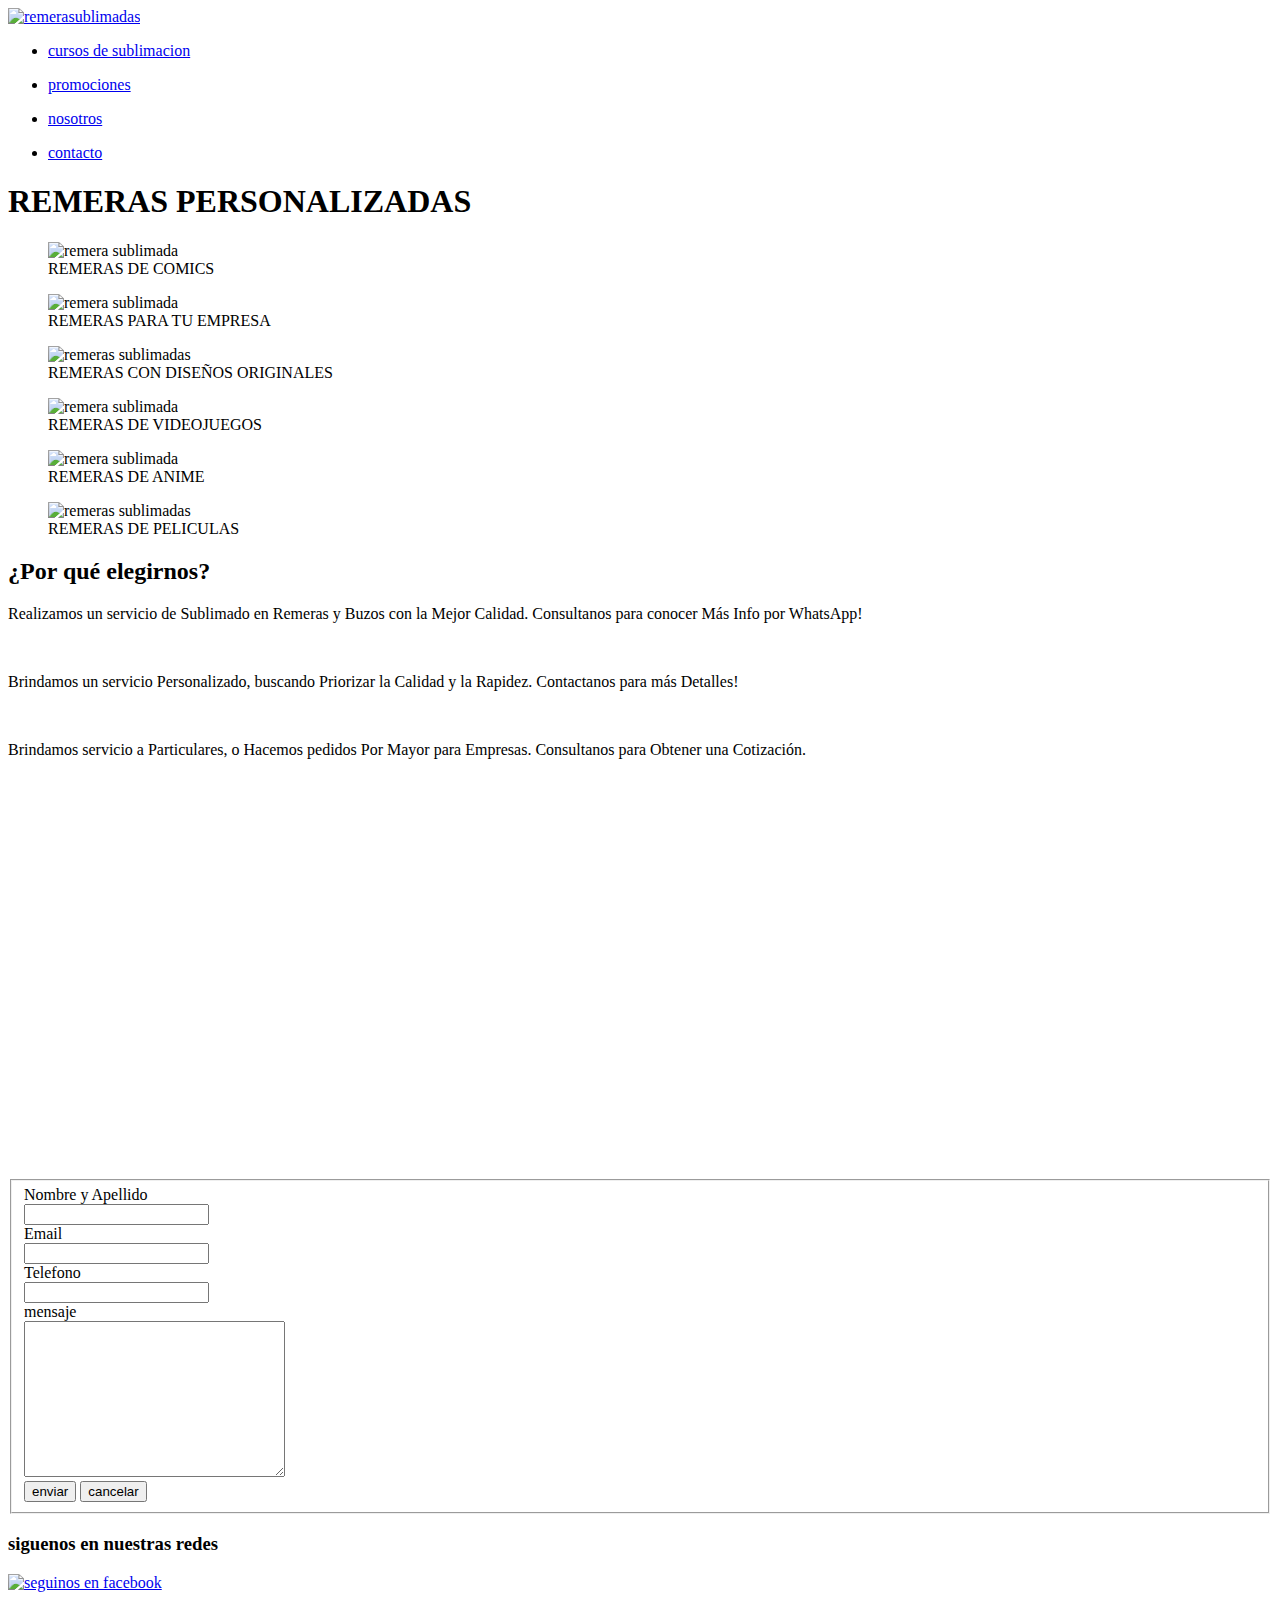
==== index.html @ 7491ca56 "subida inicial del index" ====
<!DOCTYPE html>
<html lang="es">
<head>
	<meta charset="UTF-8">
	<meta name="viewport" content="width=device-width, initial-scale=1.0">
	<title>remeras sublimadas</title>
    <link rel="icon" href="img/favicon.ico">
	<link rel="stylesheet" href="css/style.css">
</head>
<body>
    <div class="grid-contenedor">
	 
     
        <header class="item1 relleno">
        <a href="index.html">
        <img class="logo" src="img/logo.jpg" alt="remerasublimadas">
        </header> 
           
    	 		
         <nav class="item2 relleno">
            <ul>
                <li><a href="secciones/cursosdesublimacion.html">cursos de sublimacion</a></li>
            </ul>
            <ul>
                <li><a href="secciones/promociones.html">promociones</a></li>
            </ul>
            <ul>
                <li><a href="secciones/nosotros.html">nosotros</a></li>
            </ul>
            <ul>
                <li><a href="secciones/contacto.html">contacto</a></li>
            </ul>
        </nav>
        
            
            <main class="item3">
            <h1>REMERAS PERSONALIZADAS</h1>
             
               <section class="section1 ">
                <figure>
                <img class="img caja" src="img/header.jpg" alt="remera sublimada">
                <figcaption>REMERAS DE COMICS</figcaption>
                </figure>
                <figure>
                <img class="img caja" src="img/sublimada.jpg" alt="remera sublimada">
                <figcaption>REMERAS PARA TU EMPRESA</figcaption>
                </figure>                
                <figure>
                <img class="img caja" src="img/sblimada2.jpg" alt="remeras sublimadas">  
                <figcaption>REMERAS CON DISEÑOS ORIGINALES</figcaption>
                </figure>
                </section>
                <section class="section1  ">                
                <figure>
                <img class="img caja" src="img/producto.jpg" alt="remera sublimada">
                <figcaption>REMERAS DE VIDEOJUEGOS</figcaption>
                </figure> 
                <figure>              
                <img class="img caja" src="img/producto.webp" alt="remera sublimada">
                <figcaption>REMERAS DE ANIME</figcaption>
                </figure>
                <figure>
                <img class="img caja" src="img/productos.webp" alt="remeras sublimadas">
                <figcaption>REMERAS DE PELICULAS</figcaption>
                </figure>
               </section>
             

        <h2 class="texto">¿Por qué elegirnos?</h2>
            <p class="texto">Realizamos un servicio de Sublimado en Remeras y Buzos con la Mejor Calidad. Consultanos para conocer Más Info por WhatsApp!</p><br>
            <p class="texto">Brindamos un servicio Personalizado, buscando Priorizar la Calidad y la Rapidez. Contactanos para más Detalles!</p><br>
            <p class="texto">Brindamos servicio a Particulares, o Hacemos pedidos Por Mayor para Empresas. Consultanos para Obtener una Cotización.</p>
            <div class="section2">
           <aside class="video-responsive">
            <iframe src="https://www.google.com/maps/embed?pb=!1m18!1m12!1m3!1d3283.067734025755!2d-58.47772528416703!3d-34.62772856627722!2m3!1f0!2f0!3f0!3m2!1i1024!2i768!4f13.1!3m3!1m2!1s0x95bcc99268df17cf%3A0x3c2e158438718f1c!2sRemeras%20Sublimadas%20X%20Mayor!5e0!3m2!1ses-419!2sar!4v1652627618165!5m2!1ses-419!2sar" width="450" height="400" style="border:0;" allowfullscreen="" loading="lazy" referrerpolicy="no-referrer-when-downgrade"></iframe>

				<fieldset class=" contacto">
					<label for="nombre">Nombre y Apellido</label>
					<br>
					<input type="text" name="nombre" id="nombre">
					<br>
					<label for="email">Email</label>
					<br>
					<input type="email" name="email" id="email">
					<br>	
					<label for="telefono">Telefono</label>
					<br>
					<input type="text" name="telefono" id="telefono">
					<br>
					<label for="mensaje">mensaje</label>
					<br>
					<textarea name="mensaje" id="mensaje" cols="30" rows="10"></textarea>
					<br>
					<input type="submit" value="enviar">
					<input type="reset" value="cancelar">
				</fieldset>
                </div>
            </aside>
        </main>
        </div>
			
            <footer class="item4">
            <h3>siguenos en nuestras redes </h3>
			<a href="https://www.facebook.com/remerassublimadas26" target="_blank">
			<img src="img/facebook.png" alt="seguinos en facebook">  
    </footer>
</div>
	
</body>
</html>
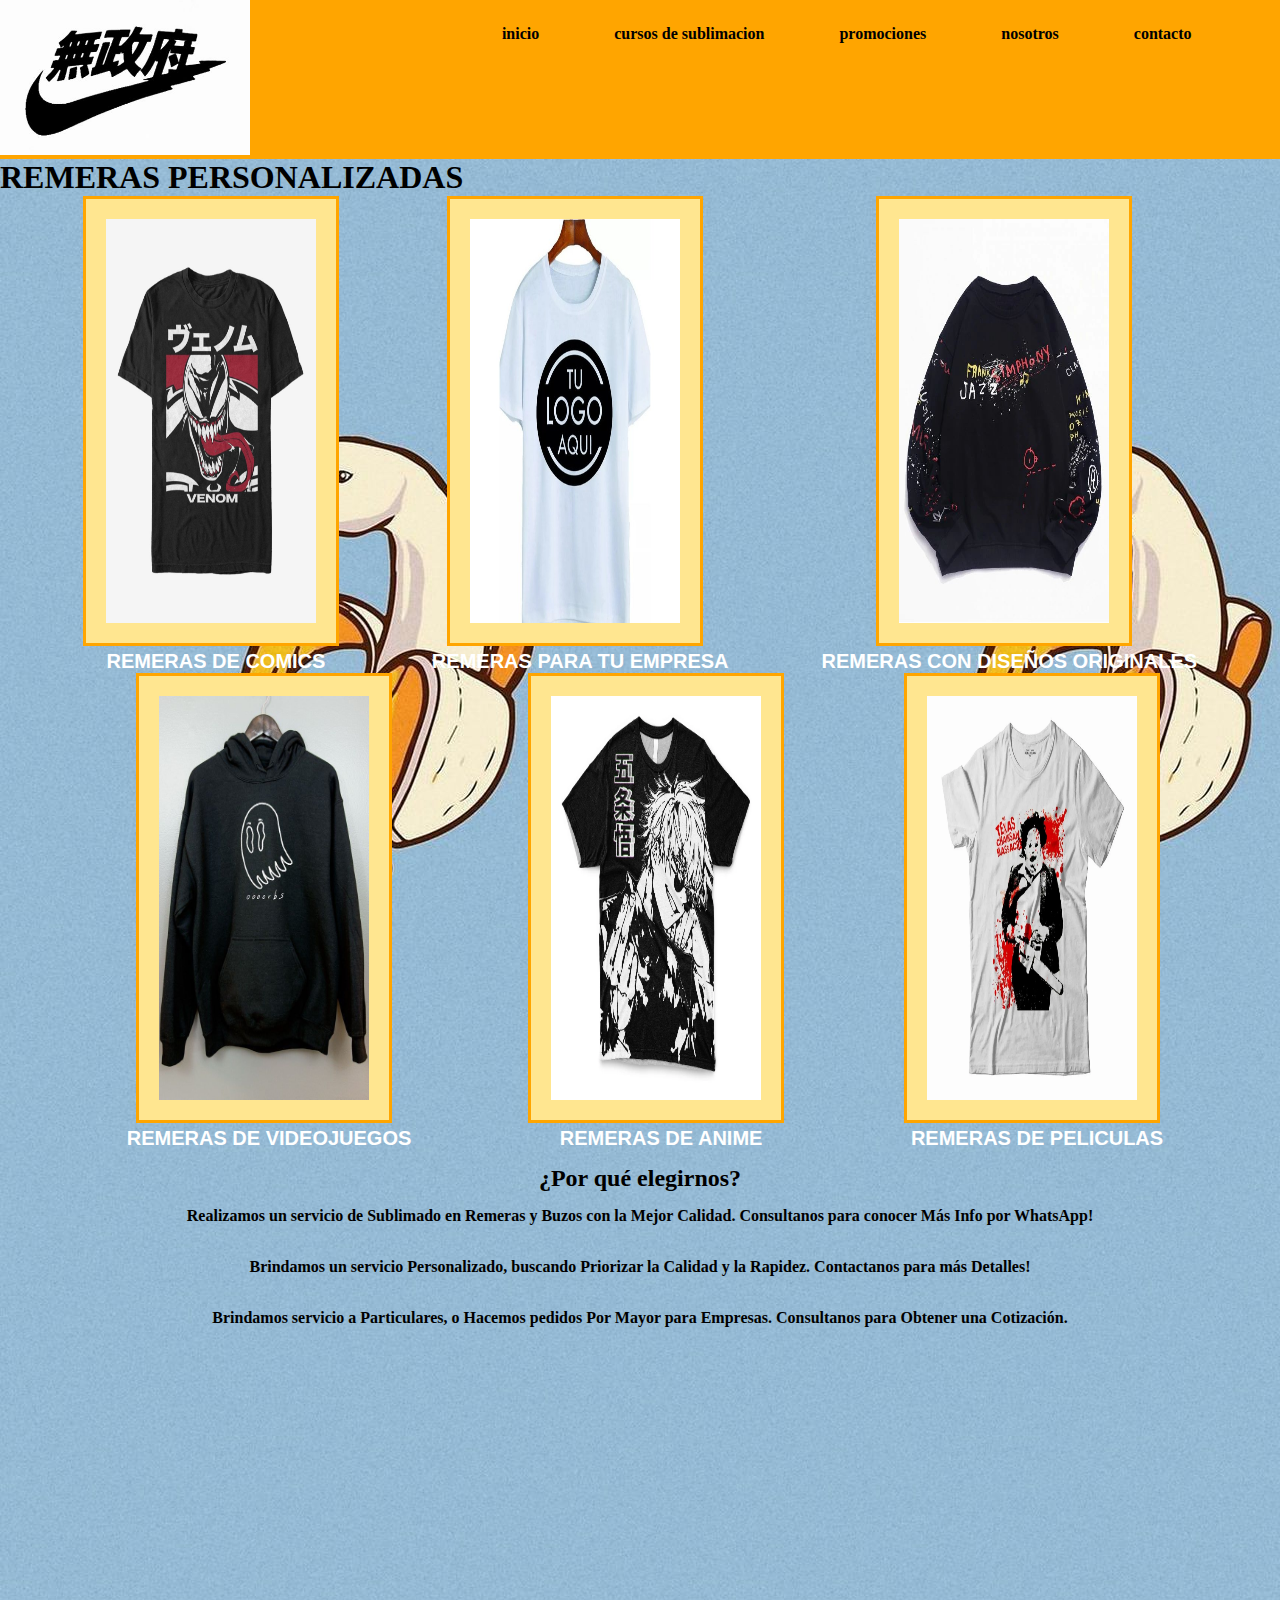
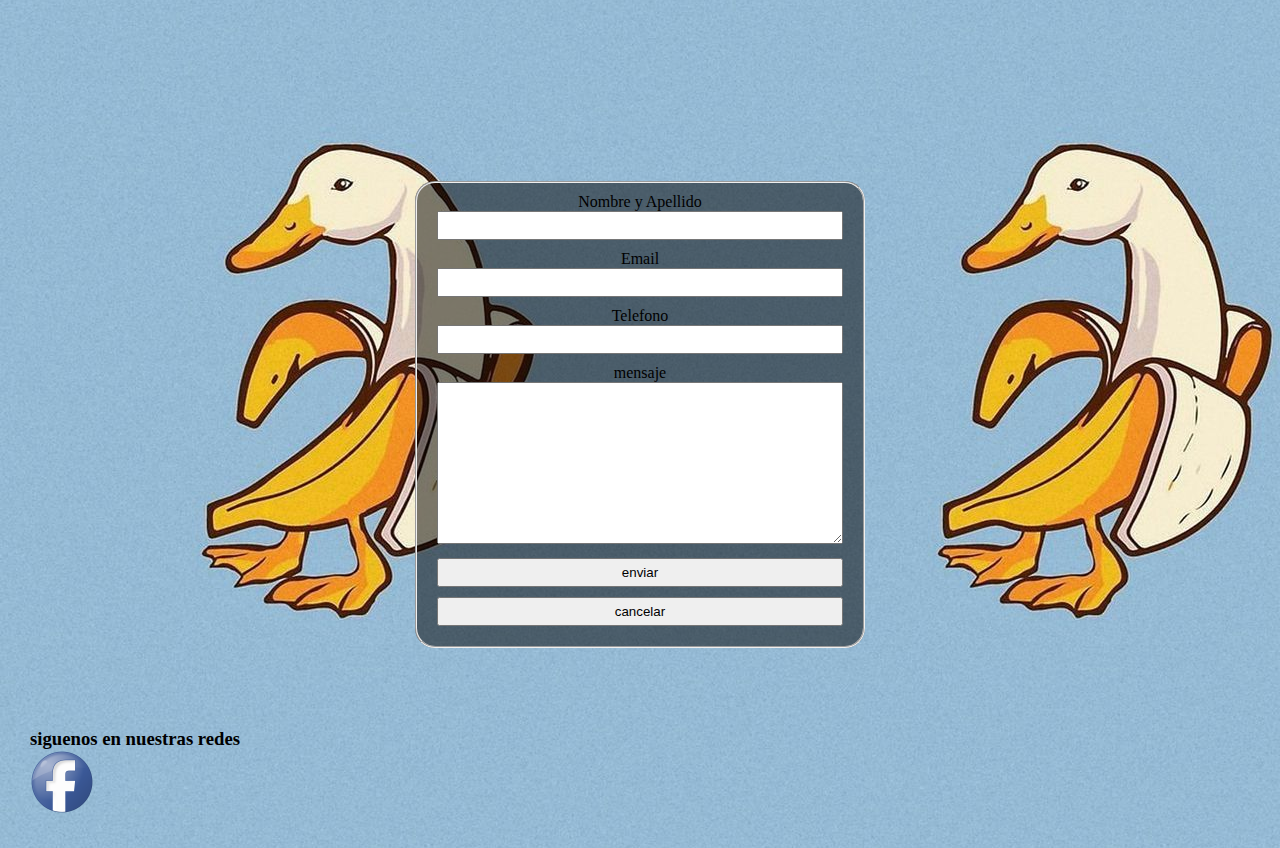
==== commit 9c44745d: "cambio en el inicio del index" ====
--- a/index.html
+++ b/index.html
@@ -18,6 +18,9 @@
            
     	 		
          <nav class="item2 relleno">
+            <ul>
+                <li><a href="index.html">inicio</a></li>
+            </ul>
             <ul>
                 <li><a href="secciones/cursosdesublimacion.html">cursos de sublimacion</a></li>
             </ul>
--- a/css/style.css
+++ b/css/style.css
@@ -0,0 +1,284 @@
+*{
+	margin: 0;
+	padding: 0;
+	box-sizing: border-box;
+}
+.grid-contenedor{
+	display: grid;
+	min-width: 100vw;
+	min-height: 100vh;
+	grid-template-areas: 
+	"header nav nav"
+	"main main main"
+	"footer footer footer";
+
+}
+.item1{
+	grid-column: 1/1;
+	grid-area: header;
+}
+.item2{	
+	grid-column: 1/3;
+	grid-area: nav;
+	display: flex;
+	flex-direction: row;
+	justify-content: center;
+
+}
+.item3{
+	grid-row:2/3 ;
+	grid-area: main;
+}
+.item4{
+	grid-column: 4/3;
+	grid-area: footer;
+	width: 100%;
+}
+body{background-image: url("../img/fondo.jpg");
+	font-family: "calibri";
+}
+.logo{
+	width: 250px;
+	height: 155px;
+}
+.img{
+	width: 20vw;
+	height: 50vh;
+	padding: 20px;
+	margin: auto;
+	margin-top: 30px;
+}	
+.caja{
+	background-color: #FFE690;
+	border-style: solid;
+	border-color: orange;
+	margin-top: 10px;
+	padding-bottom: 20px;
+	margin: 0px auto;
+}
+.section1{
+	justify-content: space-evenly;
+	flex-wrap: wrap;
+	display: flex;
+	text-align: center;
+	align-content: center;
+}
+.section2{
+	justify-content: center ;
+	display: flex;
+	text-align: center;
+
+}
+.contacto{
+	width: 100%;
+	background: rgba(0, 0, 0, 0.5); 
+	padding: 10px 20px;
+	margin-top: 50px;
+	box-sizing: border-box;
+	border-radius: 20px;
+}
+.contacto2{
+	background: rgba(0, 0, 0, 0.5); 
+	padding: 10px 20px;
+	margin-top: 50px;
+	box-sizing: border-box;
+	border-radius: 20px;
+	width: 25%;
+}
+
+nav{
+	display: flex; 
+	grid-area: nav;
+	align-content: center;
+	border-color: #FFE690;
+}
+nav ul li{
+	list-style: none;
+	margin-left: 75px;
+	float: left;
+	padding: 25px 0;
+}
+nav ul li a{
+	text-decoration: none;
+	color: black;
+	font-weight: bold;
+}	
+.relleno{
+	background-color: orange;
+	border-color: #FFE690;
+	border: 3px ;
+}
+.minititulo{
+	color: white;
+	font-size: 30px;
+	margin-bottom: 10px;
+}
+input,textarea{width: 100%;
+	margin-bottom: 10px;
+	padding: 5px;
+	box-sizing: border-box;
+}
+footer{
+	grid-area: footer;
+	padding:30px;
+	margin-top: 50px;
+	width: 100%;
+}
+.texto{
+	text-align: center;
+	margin-top: 15px;
+}
+.cursos{
+	text-align: center;
+	color: white;
+}
+
+.table{
+	width:40%;
+	background-color: #FFE690;
+	text-align: left;
+	border-style: solid;
+	border-color: #FFC600;
+	justify-content: right;
+	
+}
+th, td{
+	padding: 20px;
+}
+.titulo{
+	margin-left: 10px;
+	margin-top: 20px;
+	text-decoration: underline;
+	padding: 10px;
+	font-family: roboto;
+}
+.parrafo{
+	margin-left: 10px;
+	font-family: arial;
+	font-weight: bold;
+	color: #fff;
+}
+p{
+	font-weight: bold
+}
+.centrar{
+	
+	justify-content: center;
+}
+.galeria{
+	width: 100%;
+	justify-content: space-between;
+	flex-direction: row;
+	text-align: ;
+}
+figcaption{
+	margin-left: 10px;
+	font-family: arial;
+	font-weight: bold;
+	color: #fff;
+	font-size: 20px;
+}
+@media screen and (max-width:1024px){
+	.grid-contenedor{
+	
+	grid-template-areas: 
+	"header header "
+	"nav nav "
+	"main main"
+	"main main"
+	"footer footer ";
+	grid-template-columns: 1fr 1fr;
+	grid-template-rows: 150px 80px 1fr 1fr 100px;
+}
+.img{
+	width: 300px;
+	height: 450px;
+}
+.section1{
+	flex-flow: column nowrap;
+
+}
+.contacto2{
+	width:50%;
+}
+}
+
+@media screen and (max-width: 768px){
+
+.grid-contenedor{
+	
+	grid-template-areas: 
+	"header header "
+	"nav nav "
+	"main main"
+	"main main"
+	"footer footer ";
+	grid-template-columns: 1fr 1fr;
+	grid-template-rows: 150px 80px 1fr 1fr 100px;
+}
+@media screen and (max-width:480px){
+	.grid-contenedor{
+	
+	grid-template-areas: 
+	"header"
+	"nav"
+	"main"
+	"main"
+	"footer";
+	grid-template-columns: 1fr ;
+	grid-template-rows: 150px auto 1fr 1fr 100px;
+}
+.logo{
+	width: 200px;
+	height: 150px;
+}
+
+.item2{
+	flex-direction: column;
+	align-content: center;
+}
+.item3{
+	flex-flow: column wrap;
+}
+.texto-centrado{ 
+	width: 100%;
+	justify-content: center;
+	text-align: center;
+}
+.video{
+	width: 30%;
+}
+.contacto2{
+	width: 100%;
+}
+.video-responsive {
+    overflow:hidden;
+    padding-bottom:400px; 
+    position:relative;
+    height:0;
+}
+.video-responsive iframe{
+    left:0;
+    top:0;
+    height:100%;
+    width:100%;
+    position:absolute;
+}
+}
+@media screen and (max-width:320px){
+	.grid-contenedor{
+	
+	grid-template-areas: 
+	"header"
+	"nav"
+	"main"
+	"main"
+	"footer";
+	grid-template-columns: 1fr ;
+	grid-template-rows: 150px auto 1fr 1fr 100px;
+}
+.img{
+	width: 100%;
+}
+}
+	
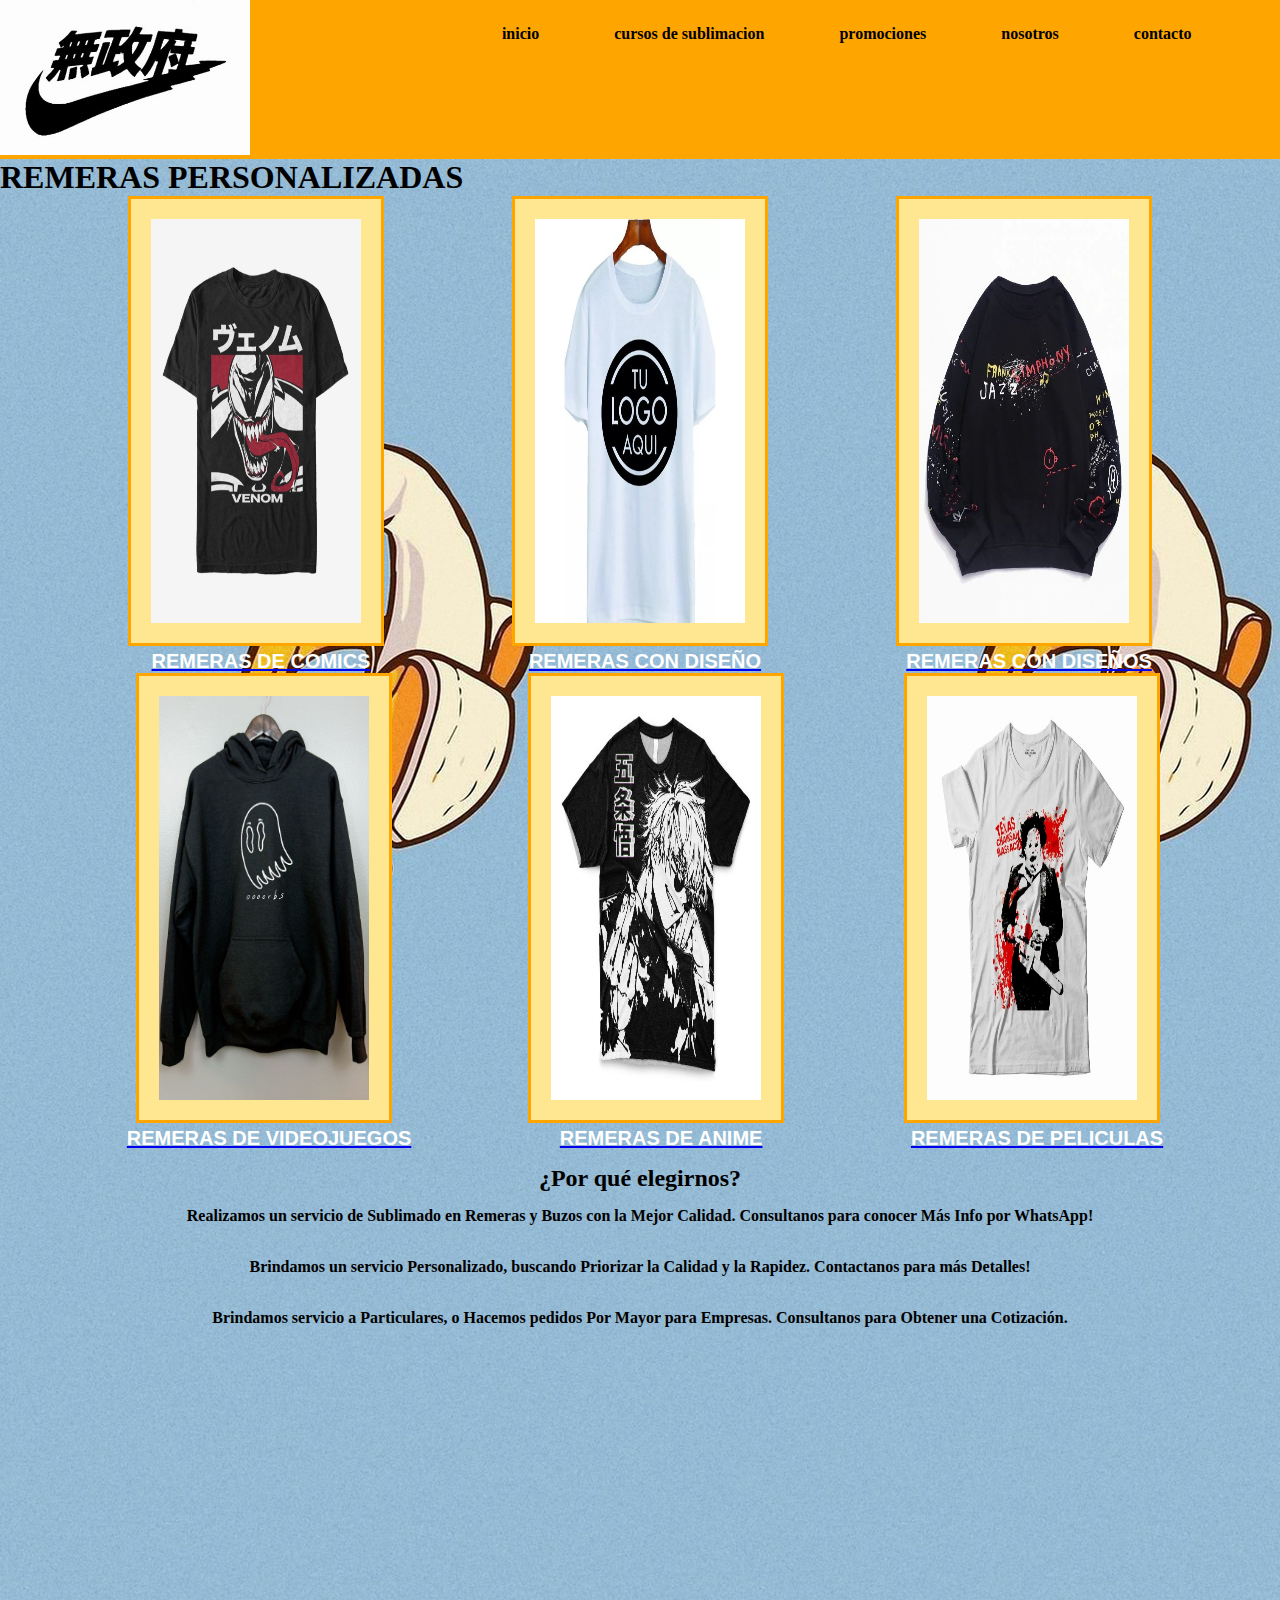
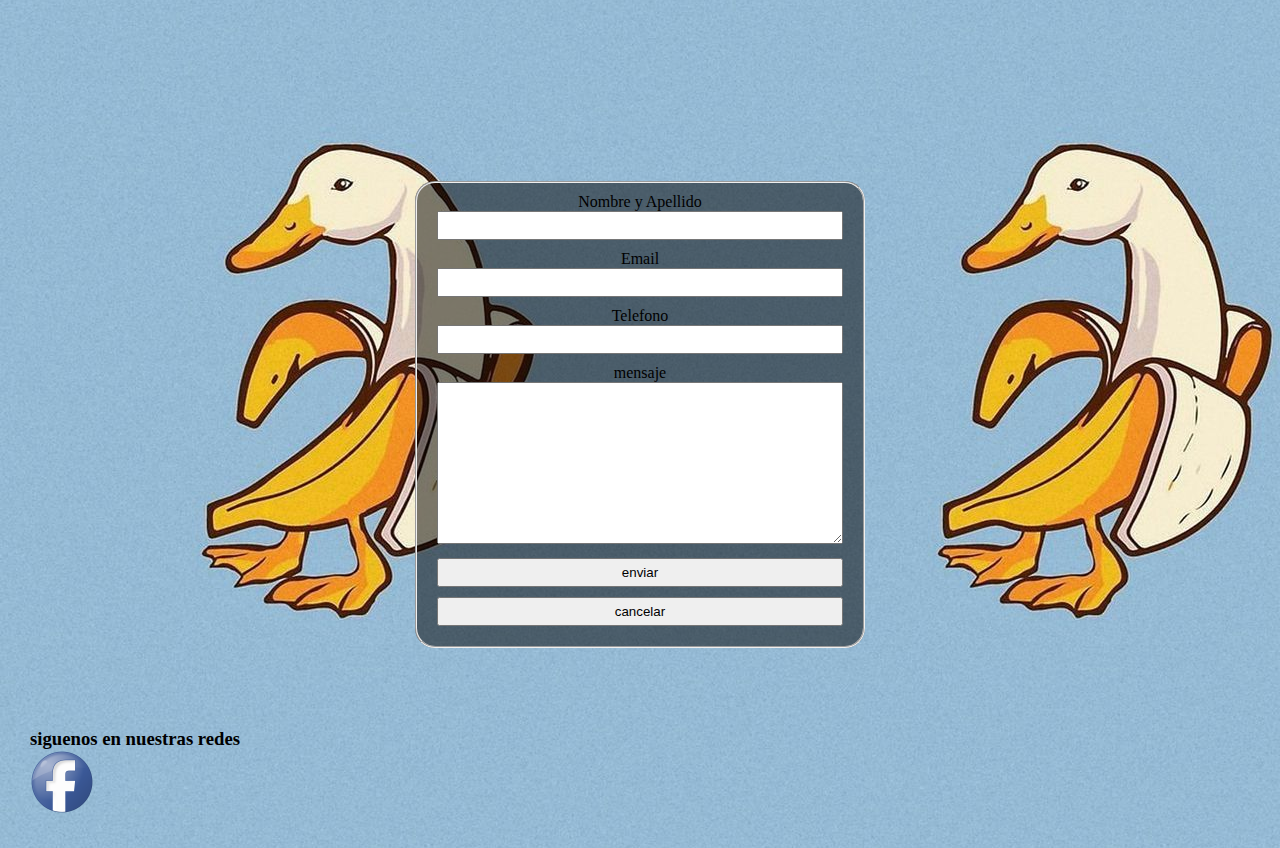
==== commit 50b0b81f: "animaciones en el inicio del index" ====
--- a/index.html
+++ b/index.html
@@ -6,19 +6,23 @@
 	<title>remeras sublimadas</title>
     <link rel="icon" href="img/favicon.ico">
 	<link rel="stylesheet" href="css/style.css">
+    <link
+    rel="stylesheet"
+    href="https://cdnjs.cloudflare.com/ajax/libs/animate.css/4.1.1/animate.min.css"
+  />
 </head>
 <body>
     <div class="grid-contenedor">
-	 
+	   
      
-        <header class="item1 relleno">
+        <header class="item1 relleno animate__animated animate__bounce">
         <a href="index.html">
-        <img class="logo" src="img/logo.jpg" alt="remerasublimadas">
+        <img class="logo" src="img/logo.jpg" alt="remerasublimadas"></a>
         </header> 
            
     	 		
-         <nav class="item2 relleno">
-            <ul>
+         <nav class="item2 relleno animate__animated animate__bounce">
+            <ul class="">
                 <li><a href="index.html">inicio</a></li>
             </ul>
             <ul>
@@ -39,32 +43,45 @@
             <main class="item3">
             <h1>REMERAS PERSONALIZADAS</h1>
              
-               <section class="section1 ">
+               <section class="section1 animate__animated animate__flash">
                 <figure>
-                <img class="img caja" src="img/header.jpg" alt="remera sublimada">
+                <a href="#">
+                <img class="img caja " src="img/header.jpg" alt="remera sublimada">
                 <figcaption>REMERAS DE COMICS</figcaption>
+                </a>
                 </figure>
                 <figure>
+                <a href="#">    
                 <img class="img caja" src="img/sublimada.jpg" alt="remera sublimada">
-                <figcaption>REMERAS PARA TU EMPRESA</figcaption>
+                <figcaption>REMERAS CON DISEÑO</figcaption>
+                </a>
                 </figure>                
                 <figure>
+                <a href="#">
                 <img class="img caja" src="img/sblimada2.jpg" alt="remeras sublimadas">  
-                <figcaption>REMERAS CON DISEÑOS ORIGINALES</figcaption>
+                <figcaption>REMERAS CON DISEÑOS</figcaption>
+                </a>
                 </figure>
                 </section>
-                <section class="section1  ">                
+
+                <section class="section1 animate__animated animate__flash">                
                 <figure>
+                <a href="#">
                 <img class="img caja" src="img/producto.jpg" alt="remera sublimada">
                 <figcaption>REMERAS DE VIDEOJUEGOS</figcaption>
+                </a>
                 </figure> 
-                <figure>              
+                <figure> 
+                <a href="#">             
                 <img class="img caja" src="img/producto.webp" alt="remera sublimada">
                 <figcaption>REMERAS DE ANIME</figcaption>
+                </a>
                 </figure>
                 <figure>
+                <a href="#">
                 <img class="img caja" src="img/productos.webp" alt="remeras sublimadas">
                 <figcaption>REMERAS DE PELICULAS</figcaption>
+                </a>
                 </figure>
                </section>
              
--- a/css/style.css
+++ b/css/style.css
@@ -55,6 +55,7 @@
 	margin-top: 10px;
 	padding-bottom: 20px;
 	margin: 0px auto;
+	;
 }
 .section1{
 	justify-content: space-evenly;
